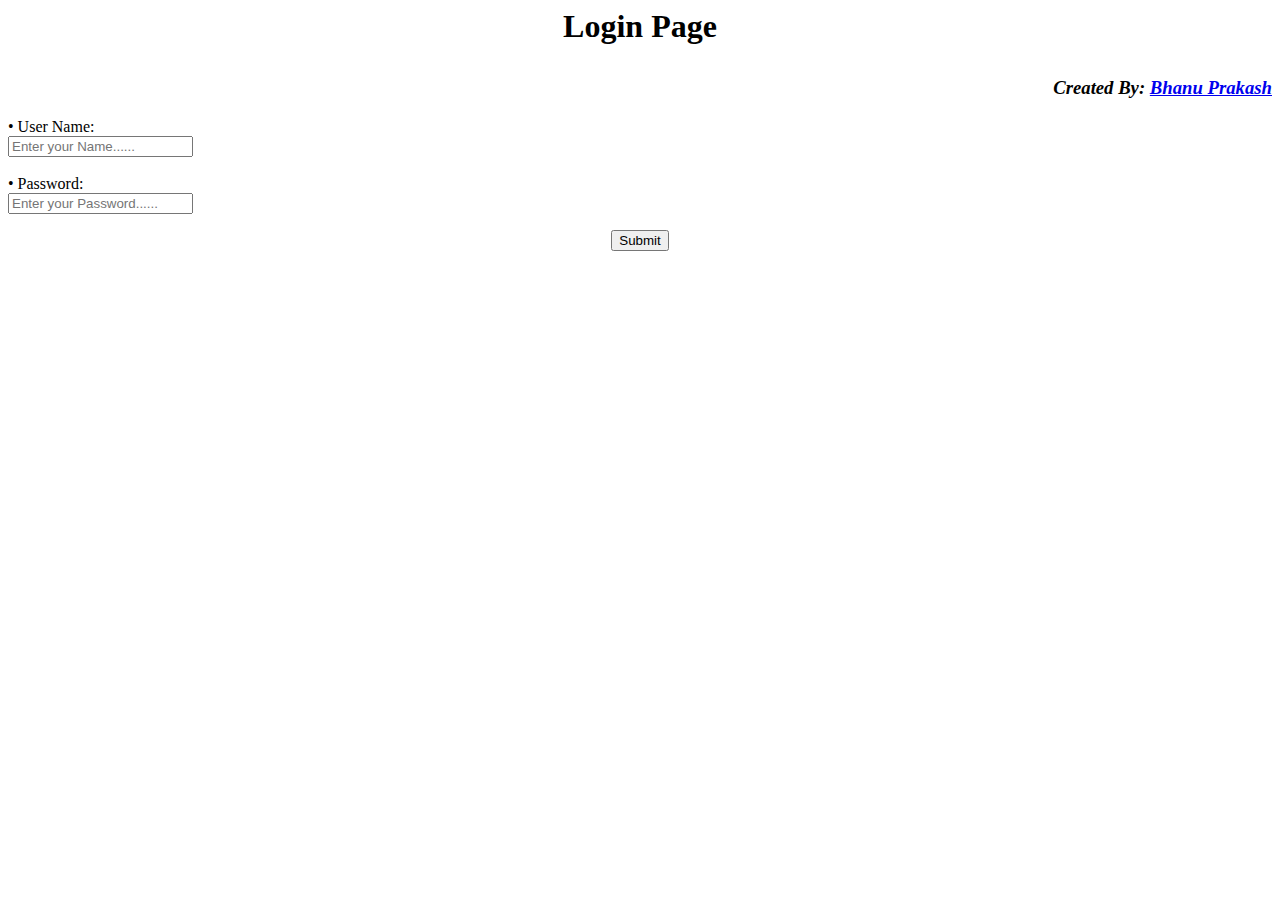
==== index.html @ 418b2a54 "Rename login.html to index.html" ====
<html>
    <link href="C:\Users\bhanu\Desktop\Projects\Project1\login.css" rel="stylesheet" text="style/css">
  <div class="container">
    <h1><b><p align="center"><label for="text">Login Page</label></p></b></h1>
    <h3><b><p align="right"><label for="text"><i>Created By: <a href="https://www.facebook.com/bhanuprakash.karini/">Bhanu Prakash</a></i></label></p></b></h3>
    <label for="Name">• User Name:</label>
    <br />
    <input type="text" placeholder="Enter your Name......" required/>
    <br><br />
    <label for="Password">• Password:</label>
    <br />
    <input type="Password" placeholder="Enter your Password......" required/><br />
    <b><p align="center"><button>Submit</button></div></p>
</html>
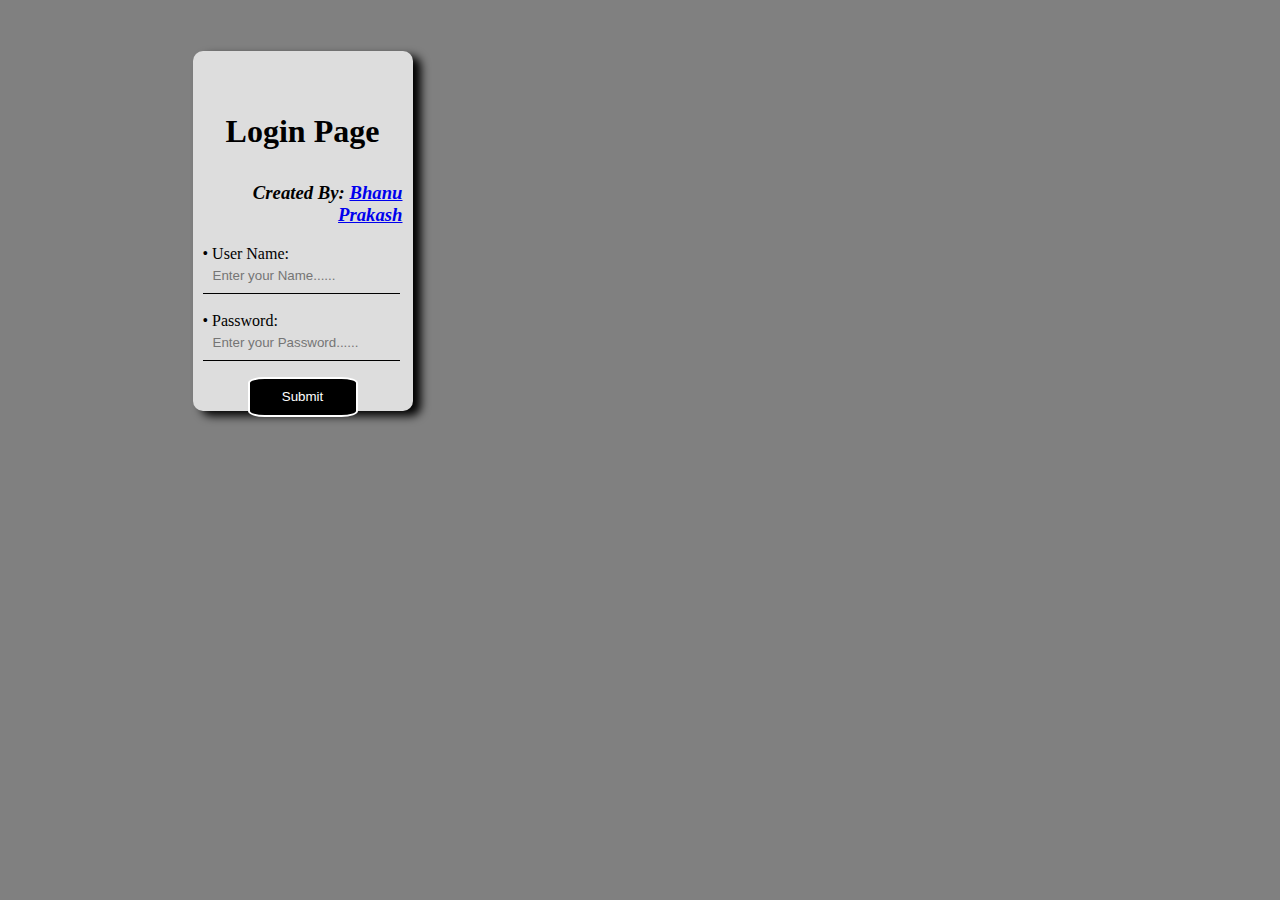
==== commit 32c572fb: "Update index.html" ====
--- a/index.html
+++ b/index.html
@@ -1,5 +1,5 @@
 <html>
-    <link href="C:\Users\bhanu\Desktop\Projects\Project1\login.css" rel="stylesheet" text="style/css">
+    <link href="login.css" rel="stylesheet" text="style/css">
   <div class="container">
     <h1><b><p align="center"><label for="text">Login Page</label></p></b></h1>
     <h3><b><p align="right"><label for="text"><i>Created By: <a href="https://www.facebook.com/bhanuprakash.karini/">Bhanu Prakash</a></i></label></p></b></h3>
--- a/login.css
+++ b/login.css
@@ -0,0 +1,39 @@
+
+body {
+    background-color: grey;
+    margin:4%;
+    padding:-4%;
+}
+.container{
+    height: 300px;
+    width: 200px;
+    border: 1px solid none;
+    right:-12%;
+    padding: 30px 10px;;
+    box-shadow: 8px 5px 10px;
+    background:#dddddd;
+    position:relative;
+    border-radius:10px;
+}
+input{
+   border:none; 
+   padding: 5px 10px 10px;
+   border-bottom: 1px solid  ;
+   background:transparent ;
+   outline:none;
+}
+
+button{
+    height: 40px;
+    width: 110px;
+    border-radius: 15%;
+    border: 2px solid;
+    transition:background 1s ;
+    background-color: black;
+    color: white;
+}
+button:hover{
+   background: grey;
+   color:black; 
+   cursor: pointer;
+}